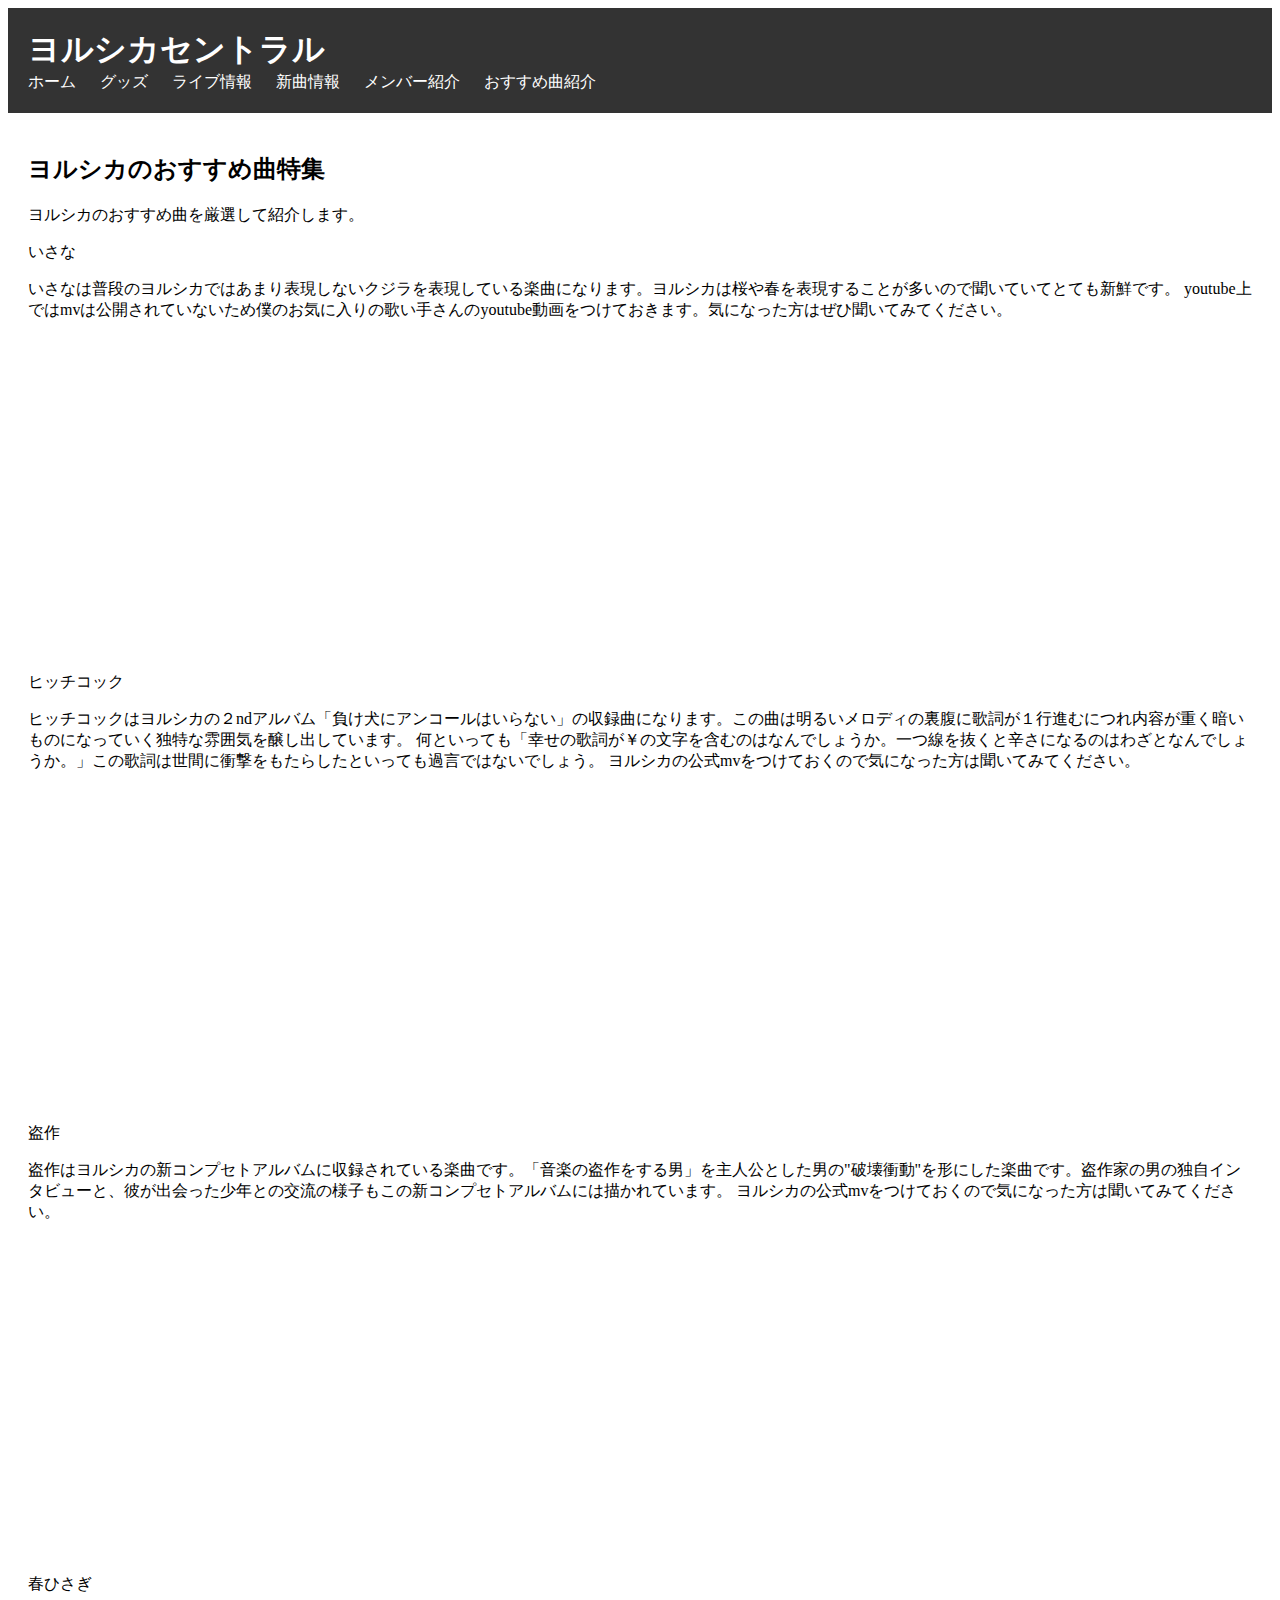
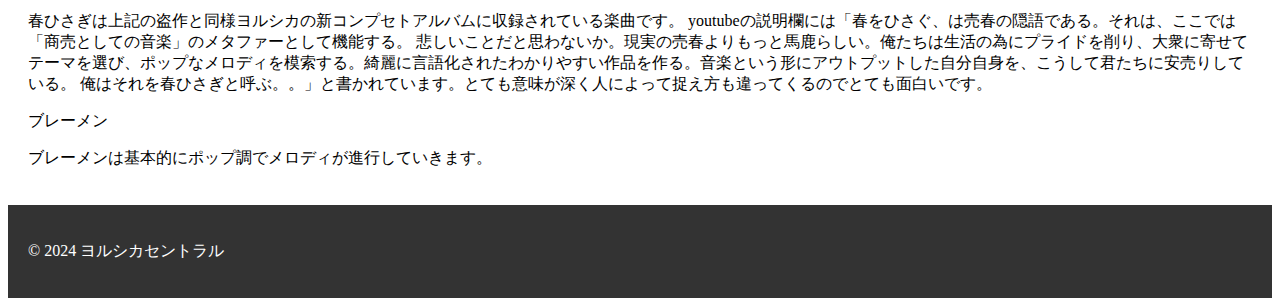
==== index2.html @ 6d526c45 "Add files via upload" ====
<!DOCTYPE html>
<html lang="ja">
<head>
    <meta charset="UTF-8">
    <meta name="viewport" content="width=device-width, initial-scale=1.0">
    <title>ヨルシカのおすすめ曲特集</title>
    <link rel="stylesheet" href="styles.css">
</head>
<body>
    <header>
        <h1>ヨルシカセントラル</h1>
        <nav>
            <ul>
                <li><a href="index.html">ホーム</a></li>
                <li><a href="merchandise.html">グッズ</a></li>
                <li><a href="live_information.html">ライブ情報</a></li>
                <li><a href="news.html">新曲情報</a></li>
                <li><a href="member_introduction.html">メンバー紹介</a></li>
                <li><a href="index2.html">おすすめ曲紹介</a></li>
            </ul>
        </nav>
    </header>
    
    <main>
        <section class="recommended-songs">
            <h2>ヨルシカのおすすめ曲特集</h2>
            <p>ヨルシカのおすすめ曲を厳選して紹介します。</p>
            <p>いさな</p>
            <p>いさなは普段のヨルシカではあまり表現しないクジラを表現している楽曲になります。ヨルシカは桜や春を表現することが多いので聞いていてとても新鮮です。
                youtube上ではmvは公開されていないため僕のお気に入りの歌い手さんのyoutube動画をつけておきます。気になった方はぜひ聞いてみてください。
            </p>  
            <iframe width="560" height="315" src="https://www.youtube.com/embed/zOZ3Qa7mznw?si=Ee635l_NmiYd4W2r" title="YouTube video player" frameborder="0" allow="accelerometer; autoplay; clipboard-write; encrypted-media; gyroscope; picture-in-picture; web-share" referrerpolicy="strict-origin-when-cross-origin" allowfullscreen></iframe>
            <p>ヒッチコック</p>  
            <p>ヒッチコックはヨルシカの２ndアルバム「負け犬にアンコールはいらない」の収録曲になります。この曲は明るいメロディの裏腹に歌詞が１行進むにつれ内容が重く暗いものになっていく独特な雰囲気を醸し出しています。 
            何といっても「幸せの歌詞が￥の文字を含むのはなんでしょうか。一つ線を抜くと辛さになるのはわざとなんでしょうか。」この歌詞は世間に衝撃をもたらしたといっても過言ではないでしょう。
            ヨルシカの公式mvをつけておくので気になった方は聞いてみてください。
            </p>
            <iframe width="560" height="315" src="https://www.youtube.com/embed/t7MBzMP4OzY?si=HMfuA7mGK809aN5I" title="YouTube video player" frameborder="0" allow="accelerometer; autoplay; clipboard-write; encrypted-media; gyroscope; picture-in-picture; web-share" referrerpolicy="strict-origin-when-cross-origin" allowfullscreen></iframe>
            
            <p>盗作</p>
            <p>盗作はヨルシカの新コンプセトアルバムに収録されている楽曲です。「音楽の盗作をする男」を主人公とした男の"破壊衝動"を形にした楽曲です。盗作家の男の独自インタビューと、彼が出会った少年との交流の様子もこの新コンプセトアルバムには描かれています。
               ヨルシカの公式mvをつけておくので気になった方は聞いてみてください。
            </p>
            <iframe width="560" height="315" src="https://www.youtube-nocookie.com/embed/CS4f3jawFxY?si=khmzu748jQR4f1OH" title="YouTube video player" frameborder="0" allow="accelerometer; autoplay; clipboard-write; encrypted-media; gyroscope; picture-in-picture; web-share" referrerpolicy="strict-origin-when-cross-origin" allowfullscreen></iframe>

            <p>春ひさぎ</p>
            <p>春ひさぎは上記の盗作と同様ヨルシカの新コンプセトアルバムに収録されている楽曲です。
                youtubeの説明欄には「春をひさぐ、は売春の隠語である。それは、ここでは「商売としての音楽」のメタファーとして機能する。
                悲しいことだと思わないか。現実の売春よりもっと馬鹿らしい。俺たちは生活の為にプライドを削り、大衆に寄せてテーマを選び、ポップなメロディを模索する。綺麗に言語化されたわかりやすい作品を作る。音楽という形にアウトプットした自分自身を、こうして君たちに安売りしている。
                俺はそれを春ひさぎと呼ぶ。。」と書かれています。とても意味が深く人によって捉え方も違ってくるのでとても面白いです。
            </p>
            <p>ブレーメン</p>
            <p>ブレーメンは基本的にポップ調でメロディが進行していきます。
            <!-- おすすめ曲のリストや詳細を表示 -->
        </section>
    </main>

    <footer>
        <p>&copy; 2024 ヨルシカセントラル</p>
    </footer>
</body>
</html>
---- styles.css ----
/* styles.css */

/* ヘッダー */
header {
    background-color: #333;
    color: #fff;
    padding: 20px;
}

header h1 {
    margin: 0;
}

nav ul {
    list-style-type: none;
    margin: 0;
    padding: 0;
}

nav ul li {
    display: inline;
    margin-right: 20px;
}

nav ul li:last-child {
    margin-right: 0;
}

nav ul li a {
    color: #fff;
    text-decoration: none;
}

/* メインコンテンツ */
main {
    padding: 20px;
}

/* 特集コンテンツ */
.featured-content {
    margin-top: 20px;
}

/* サイドバー */
aside {
    width: 250px;
    float: right;
}

.sidebar {
    background-color: #f4f4f4;
    padding: 20px;
}

/* フッター */
footer {
    background-color: #333;
    color: #fff;
    padding: 20px;
    clear: both;
}
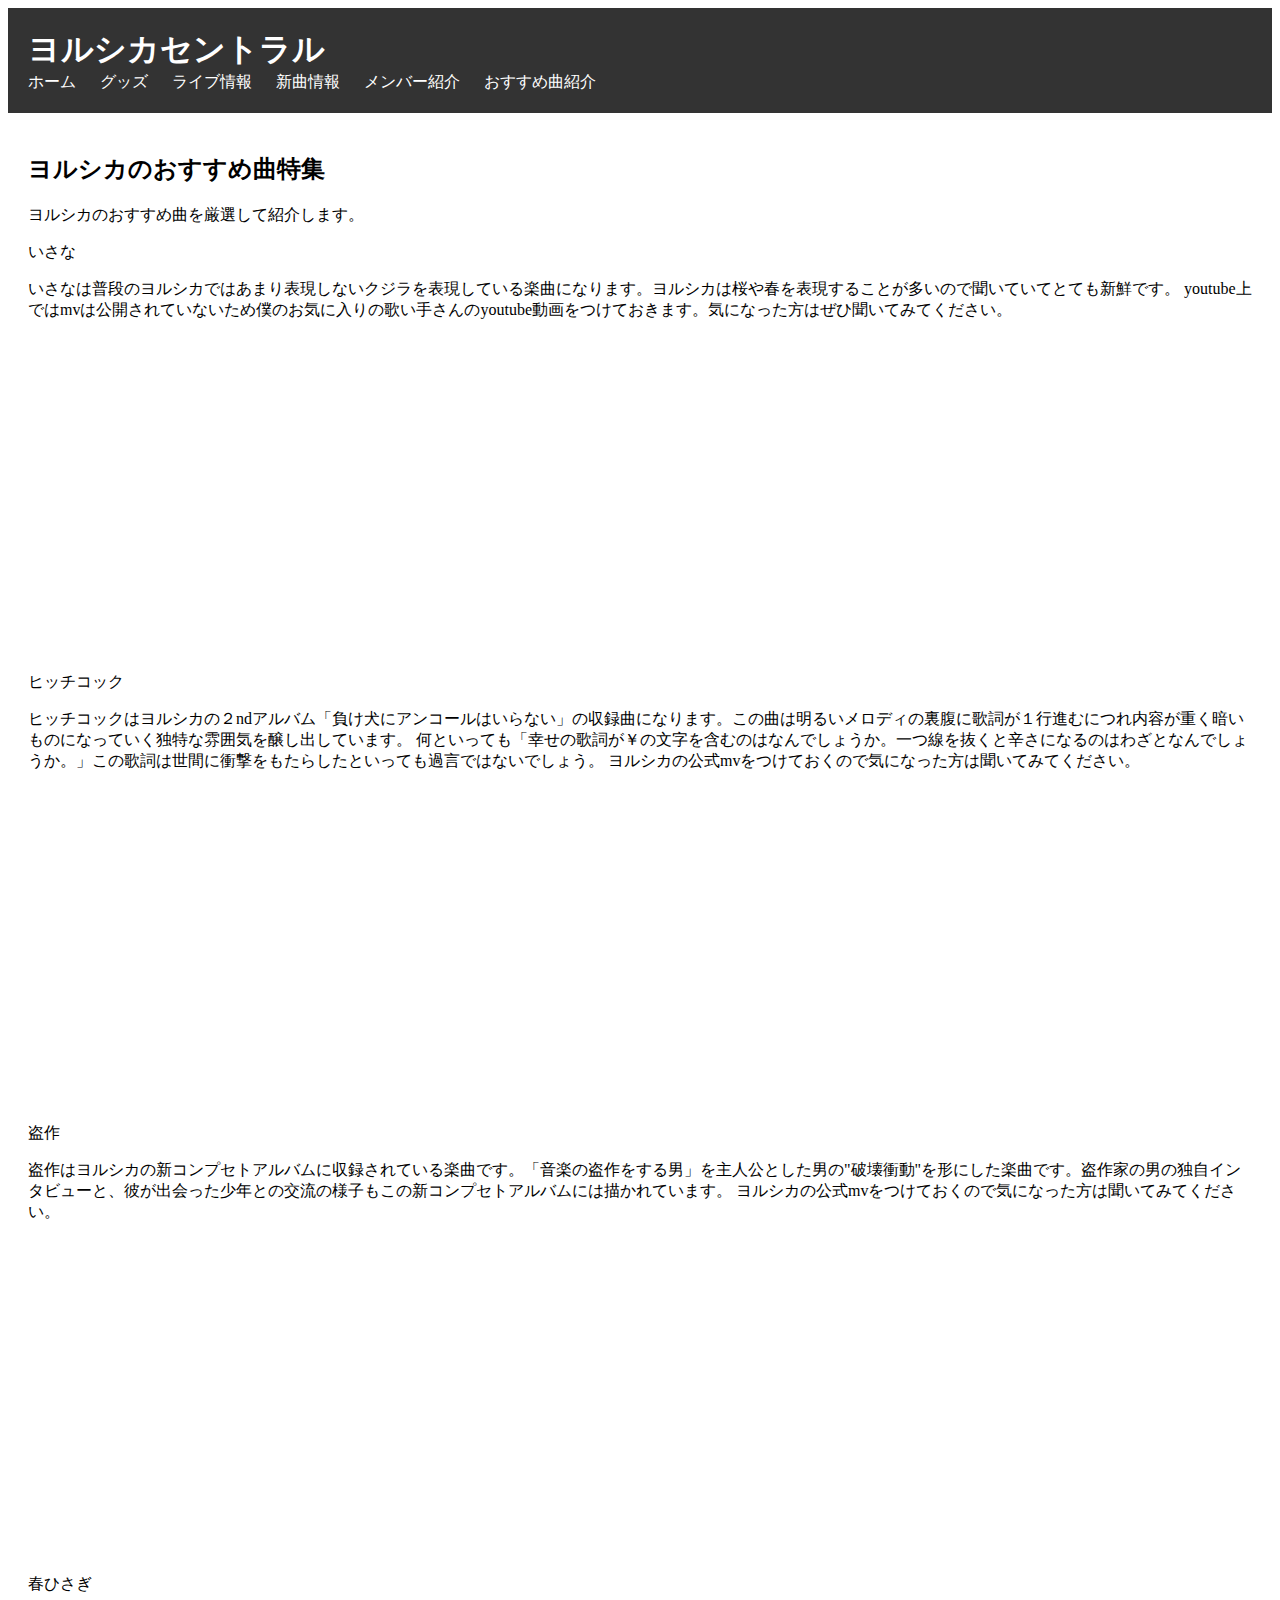
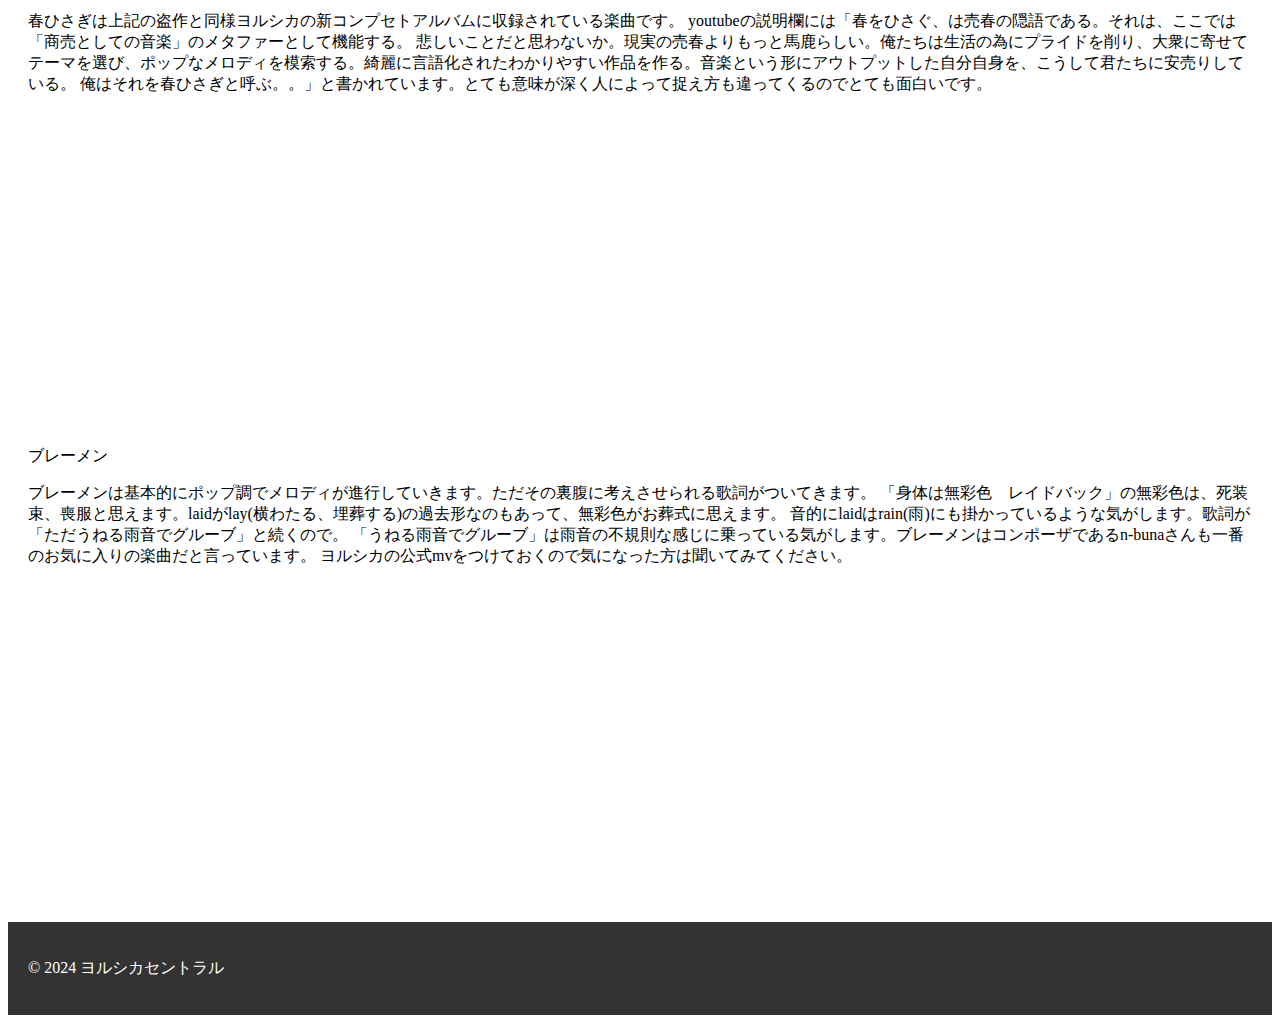
==== commit c2e0e69e: "Add files via upload" ====
--- a/index2.html
+++ b/index2.html
@@ -13,7 +13,7 @@
             <ul>
                 <li><a href="index.html">ホーム</a></li>
                 <li><a href="merchandise.html">グッズ</a></li>
-                <li><a href="live_information.html">ライブ情報</a></li>
+                <li><a href="index.4html">ライブ情報</a></li>
                 <li><a href="news.html">新曲情報</a></li>
                 <li><a href="member_introduction.html">メンバー紹介</a></li>
                 <li><a href="index2.html">おすすめ曲紹介</a></li>
@@ -49,8 +49,14 @@
                 悲しいことだと思わないか。現実の売春よりもっと馬鹿らしい。俺たちは生活の為にプライドを削り、大衆に寄せてテーマを選び、ポップなメロディを模索する。綺麗に言語化されたわかりやすい作品を作る。音楽という形にアウトプットした自分自身を、こうして君たちに安売りしている。
                 俺はそれを春ひさぎと呼ぶ。。」と書かれています。とても意味が深く人によって捉え方も違ってくるのでとても面白いです。
             </p>
+            <iframe width="560" height="315" src="https://www.youtube.com/embed/F3cXxqgbx9Y?si=vWMBsBYDrjdpPQ7V" title="YouTube video player" frameborder="0" allow="accelerometer; autoplay; clipboard-write; encrypted-media; gyroscope; picture-in-picture; web-share" referrerpolicy="strict-origin-when-cross-origin" allowfullscreen></iframe>
             <p>ブレーメン</p>
-            <p>ブレーメンは基本的にポップ調でメロディが進行していきます。
+            <p>ブレーメンは基本的にポップ調でメロディが進行していきます。ただその裏腹に考えさせられる歌詞がついてきます。
+                「身体は無彩色　レイドバック」の無彩色は、死装束、喪服と思えます。laidがlay(横わたる、埋葬する)の過去形なのもあって、無彩色がお葬式に思えます。
+                音的にlaidはrain(雨)にも掛かっているような気がします。歌詞が「ただうねる雨音でグルーブ」と続くので。
+                「うねる雨音でグルーブ」は雨音の不規則な感じに乗っている気がします。ブレーメンはコンポーザであるn-bunaさんも一番のお気に入りの楽曲だと言っています。
+                ヨルシカの公式mvをつけておくので気になった方は聞いてみてください。</p>
+                <iframe width="560" height="315" src="https://www.youtube.com/embed/oy6MDr6I6rM?si=HqPfWx9lDf9Jp2ks&amp;start=1" title="YouTube video player" frameborder="0" allow="accelerometer; autoplay; clipboard-write; encrypted-media; gyroscope; picture-in-picture; web-share" referrerpolicy="strict-origin-when-cross-origin" allowfullscreen></iframe>
             <!-- おすすめ曲のリストや詳細を表示 -->
         </section>
     </main>
